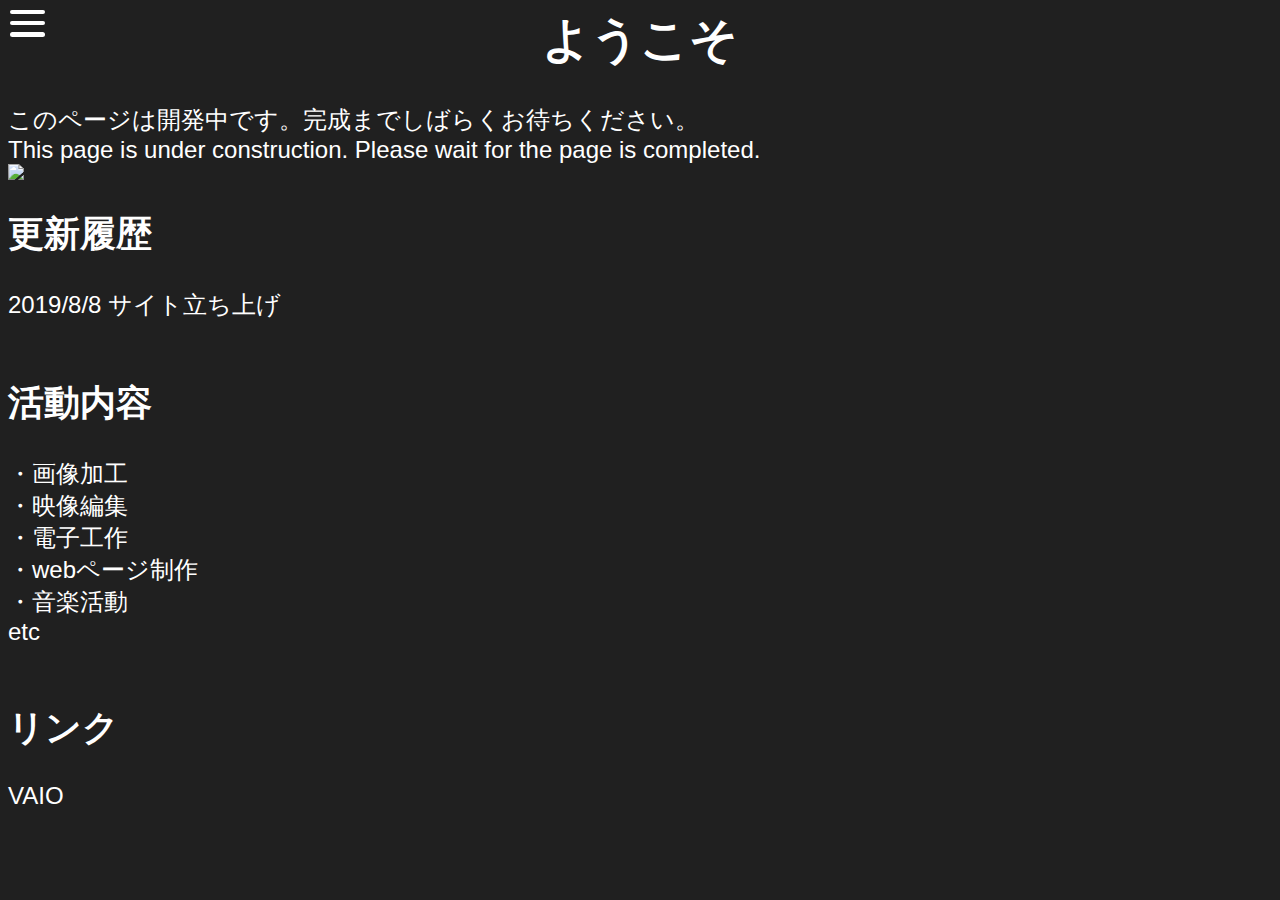
==== index.html @ fdb1eed7 "Update index.html" ====
<html>

    <head>

        <title>
        welcome
        </title>
        
        <link rel="stylesheet" type="text/css" href="./style_main.css">
        <link rel="stylesheet" type="text/css" href="./animate.css">
        
        <script type="text/javascript" src="animate.js"></script>

    </head>

    <body>
              <div id="nav-drawer">
                <input id="nav-input" type="checkbox" class="nav-unshown">
                <label id="nav-open" for="nav-input"><span></span></label>
                <label class="nav-unshown" id="nav-close" for="nav-input"></label>
                <div id="nav-content">
                    <a href="./"style="color:#ffffff;text-decoration:none"><h2>トップ</h2></a>
                   <a href="https://twitter.com/"　style="color:#ffffff;text-decoration:none" target="_blank"><img width="50" height="50" src="./Twitter_Social_Icon_Circle_Color.png"></a>
                </div>
        </div>
    
    <div class="animated fadeIn delay-2s">    
        
    <h1>ようこそ</h1>
        
    </div>
      このページは開発中です。完成までしばらくお待ちください。<br>
      This page is under construction. Please wait for the page is completed.
    <br>
    <img src="./DSCN2030.JPG" class="img1">
     
    <h2>更新履歴</h2>
        2019/8/8 サイト立ち上げ
    <br><br>
        
        
        

    <h2>活動内容</h2>
        ・画像加工<br>
        ・映像編集<br>
        ・電子工作<br>
        ・webページ制作<br>
        ・音楽活動<br>
        etc
    <br><br>
    
   <h2>リンク</h2>
        VAIO
    </body>


</html>
---- style_main.css ----
@import url('https://fonts.googleapis.com/css?family=Noto+Sans+JP&display=swap');
@import url("https://fast.fonts.net/cssapi/1fc04cdc-51a8-4215-a671-f3bda2cc8853.css");

body{
    max-height: 999999px;
font-family: 'DIN Next W01 Regular',YuGothic,'游ゴシック','ＭＳ Ｐゴシック','MS P Gothic','MS-PGothic','ヒラギノ角ゴ Pro W3','Hiragino Kaku Gothic Pro',Osaka,arial,helvetica,clean,sans-serif;
    -webkit-text-size-adjust: 100%;

}

h1{ text-align: center;}
h2,h3,h4{font-family: "DINNextW01-Regular"}

a {
	color: #4c5167;
	text-decoration: none;
	transition: color .4s, opacity .4s, text-decoration .4s;
}

  /*ハンバーガーここから*/
  #nav-drawer {
      position:fixed; top:10px; left:10px;
      color: #ffffff;
      text-decoration: none;
      
    }
    
    /*チェックボックス等は非表示に*/
    .nav-unshown {
      display:none;
    }
header{
    background-color: #5c5c5c;
    background-image: url("./logo_mini.png");
    background-position: center;
    background-size:70px, 70px;
    height: 80px;
    position: center;
    text-align: center;
    background-repeat: no-repeat;
    border-width: 1px;
}
img{
    pointer-events: none;
  }
  
  /*ハンバーガーここから*/
  #nav-drawer {
      position:fixed; top:10px; left:10px;
      color: #ffffff;
      text-decoration: none;
      
    }
    
    /*チェックボックス等は非表示に*/
    .nav-unshown {
      display:none;
    }
    
    /*アイコンのスペース*/
    #nav-open {
      display: inline-block;
      width: 35px;
      height: 35px;
      vertical-align: middle;
    }
    
    /*ハンバーガーアイコンをCSSだけで表現*/
    #nav-open span, #nav-open span:before, #nav-open span:after {
        position: absolute;
        height: 4.2px;/*線の太さ*/
        width: 35px;/*長さ*/
        border-radius: 3px;
        background: rgb(255, 255, 255);
        display: block;
        content: '';
        cursor: pointer;
      }
      #nav-open span:before {
        bottom: -11.2px;
      }
      #nav-open span:after {
        bottom: -22.4px;
      }
    
    /*閉じる用の薄黒カバー*/
    #nav-close {
      display: none;/*はじめは隠しておく*/
      position: fixed;
      z-index: 99;
      top: 0;/*全体に広がるように*/
      left: 0;
      width: 100%;
      height: 100%;
      background: black;
      opacity: 0;
      transition: .3s ease-in-out;
    }
    
    /*中身*/
    #nav-content {
      color: #ffffff;
      text-decoration: none;
      text-align: center;
      overflow: auto;
      position: fixed;
      top: 0;
      left: 0;
      z-index: 9999;/*最前面に*/
      width: 90%;/*右側に隙間を作る（閉じるカバーを表示）*/
      max-width: 30%;/*最大幅（調整してください）*/
      height: 100%;
      background: #202020;/*背景色*/
      transition: .3s ease-in-out;/*滑らかに表示*/
      -webkit-transform: translateX(-105%);
      transform: translateX(-105%);/*左に隠しておく*/
      
    }
    
    /*チェックが入ったらもろもろ表示*/
    #nav-input:checked ~ #nav-close {
      display: block;/*カバーを表示*/
      opacity: .5;
    }
    
    #nav-input:checked ~ #nav-content {
      -webkit-transform: translateX(0%);
      transform: translateX(0%);/*中身を表示（右へスライド）*/
      box-shadow: 6px 0 25px rgba(0,0,0,.15);
    }
  
  
  /*ハンバーガーここまで*/


 
@media screen and (min-width:1px) { 

    /*　画面サイズが480pxからはここを読み込む　*/

    body{

        background-color: rgb(173, 216, 148);

    }



}



@media screen and (min-width:200px) and ( max-width:768px){

    /*　画面サイズが1024pxからはここを読み込む　*/

    body{

        background-color: rgb(32, 32, 32);

        color: rgb(255, 255, 255);

    }

}



@media screen and (min-width:768px) and ( max-width:1024px) {

    /*　画面サイズが768pxから1024pxまではここを読み込む　*/

    body{

        background-color: rgb(255, 153, 0);

    }

}

@media screen and (min-width:1024px) {

    /*　画面サイズが1024pxからはここを読み込む　*/

    body{

        background-color: rgb(32, 32, 32);
        font-size:150%;
        color: rgb(255, 255, 255);

    }

    #navi-content{

        max-width: 300px;/*最大幅（調整してください）*/

    }

 

}

#animation {
margin: 50px 0;
font-size: 40px;
font-weight: bold;
color: #ff0000;
}

.fadeInDown {
 -webkit-animation-fill-mode:both;
 -ms-animation-fill-mode:both;
 animation-fill-mode:both;
 -webkit-animation-duration:1s;
 -ms-animation-duration:1s;
 animation-duration:1s;
 -webkit-animation-name: fadeInDown;
 animation-name: fadeInDown;
 visibility: visible !important;
}
@-webkit-keyframes fadeInDown {
 0% { opacity: 0; -webkit-transform: translateY(-20px); }
 100% { opacity: 1; -webkit-transform: translateY(0); }
}
@keyframes fadeInDown {
 0% { opacity: 0; -webkit-transform: translateY(-20px); -ms-transform: translateY(-20px); transform: translateY(-20px); }
 100% { opacity: 1; -webkit-transform: translateY(0); -ms-transform: translateY(0); transform: translateY(0); }
}

img.img1{
max-width: 100%;
height: auto;
}
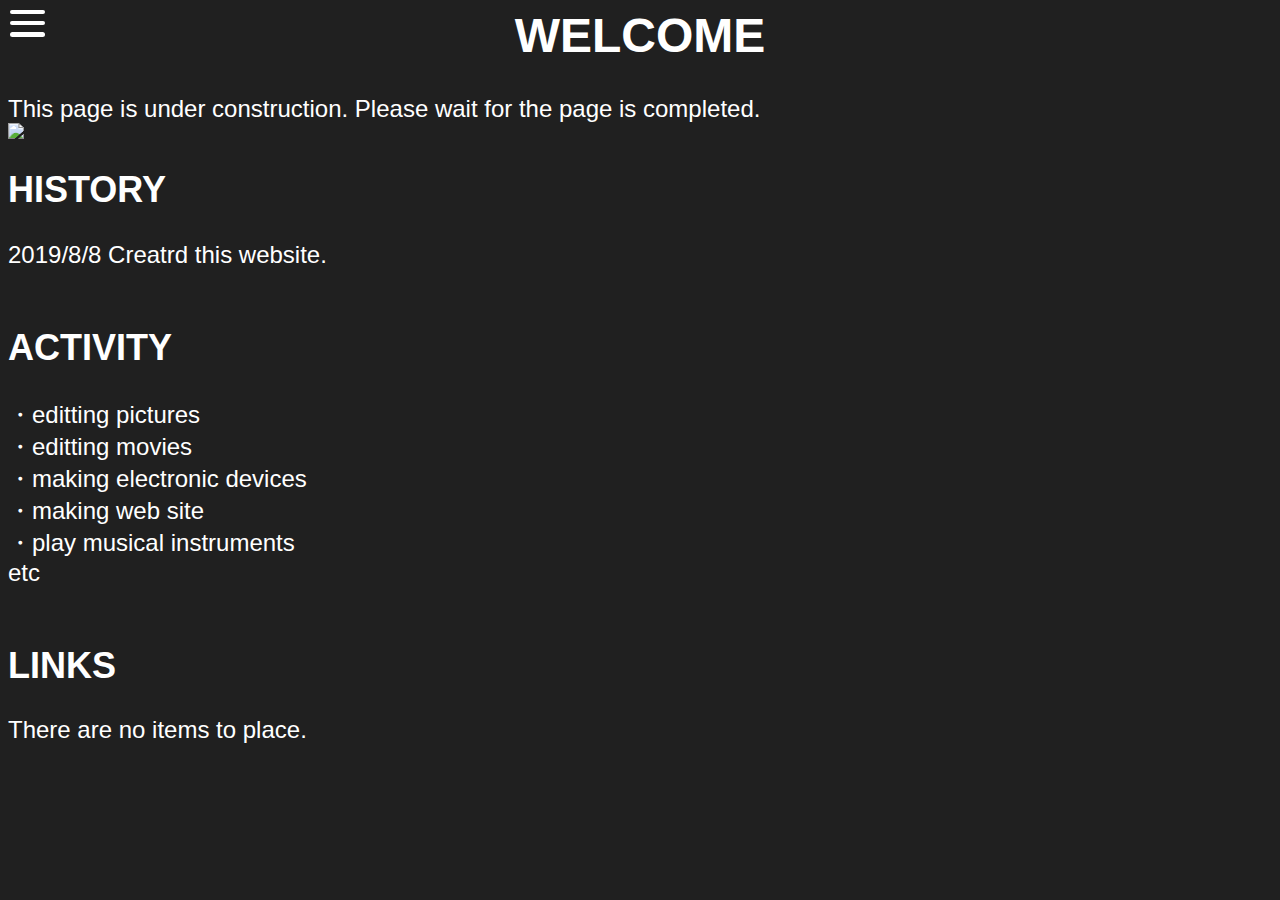
==== commit e35c1912: "Update index.html" ====
--- a/index.html
+++ b/index.html
@@ -19,39 +19,38 @@
                 <label id="nav-open" for="nav-input"><span></span></label>
                 <label class="nav-unshown" id="nav-close" for="nav-input"></label>
                 <div id="nav-content">
-                    <a href="./"style="color:#ffffff;text-decoration:none"><h2>トップ</h2></a>
+                    <a href="./"style="color:#ffffff;text-decoration:none"><h2>Top</h2></a>
                    <a href="https://twitter.com/"　style="color:#ffffff;text-decoration:none" target="_blank"><img width="50" height="50" src="./Twitter_Social_Icon_Circle_Color.png"></a>
                 </div>
         </div>
     
     <div class="animated fadeIn delay-2s">    
         
-    <h1>ようこそ</h1>
+    <h1>WELCOME</h1>
         
     </div>
-      このページは開発中です。完成までしばらくお待ちください。<br>
       This page is under construction. Please wait for the page is completed.
     <br>
     <img src="./DSCN2030.JPG" class="img1">
      
-    <h2>更新履歴</h2>
-        2019/8/8 サイト立ち上げ
+    <h2>HISTORY</h2>
+        2019/8/8 Creatrd this website.
     <br><br>
         
         
         
 
-    <h2>活動内容</h2>
-        ・画像加工<br>
-        ・映像編集<br>
-        ・電子工作<br>
-        ・webページ制作<br>
-        ・音楽活動<br>
+    <h2>ACTIVITY</h2>
+        ・editting pictures<br>
+        ・editting movies<br>
+        ・making electronic devices<br>
+        ・making web site<br>
+        ・play musical instruments<br>
         etc
     <br><br>
     
-   <h2>リンク</h2>
-        VAIO
+   <h2>LINKS</h2>
+        There are no items to place.
     </body>
 
 
--- a/style_main.css
+++ b/style_main.css
@@ -9,7 +9,6 @@
 }
 
 h1{ text-align: center;}
-h2,h3,h4{font-family: "DINNextW01-Regular"}
 
 a {
 	color: #4c5167;
@@ -143,7 +142,17 @@
         background-color: rgb(173, 216, 148);
 
     }
-
+	
+    img{
+	    .img_left{
+                        max-width: 30%;
+                        height: auto;
+                     }
+	}
+
+    .desktop_text{
+	display:none;
+     }
 
 
 }
@@ -152,15 +161,25 @@
 
 @media screen and (min-width:200px) and ( max-width:768px){
 
-    /*　画面サイズが1024pxからはここを読み込む　*/
+    /*　画面サイズが200pxからはここを読み込む　*/
 
     body{
 
         background-color: rgb(32, 32, 32);
-
-        color: rgb(255, 255, 255);
-
-    }
+	color: rgb(255, 255, 255);
+
+    }
+	
+    img{
+	    .img_left{
+                        max-width: 45%;
+                        height: auto;
+                     }
+	}
+
+    .desktop_text{
+	display:none;
+     }
 
 }
 
@@ -173,8 +192,17 @@
     body{
 
         background-color: rgb(255, 153, 0);
-
-    }
+	    
+
+
+    }
+	.mobile_text{
+	display:none;
+	}
+	
+        .nav-drawer{
+	 display:none;
+	}
 
 }
 
@@ -187,14 +215,25 @@
         background-color: rgb(32, 32, 32);
         font-size:150%;
         color: rgb(255, 255, 255);
-
-    }
-
-    #navi-content{
-
-        max-width: 300px;/*最大幅（調整してください）*/
-
-    }
+	
+
+
+    }
+	
+	.mobile_text{
+	display:none;
+	}
+	
+        .nav-drawer{
+	  display:none;
+	}
+	
+    img{
+	    .img_left{
+                        max-width: 35%;
+                        height: auto;
+                     }
+	}
 
  
 
@@ -231,3 +270,34 @@
 max-width: 100%;
 height: auto;
 }
+
+img.img_left{
+max-width: 45%;
+height: auto;
+}
+
+.inline-block {
+    display: inline-block;      /* インラインブロック要素にする */
+    background-color:  #777777;    /* 背景色指定 */
+    padding:  20px;             /* 余白指定 */
+    height: auto;              /* 高さ指定 */
+    width: 250px; 
+    border : 2px solid #ffffff ;
+}
+
+.contents_box {
+    text-align: center;         /* 子要素を左右中央揃えにする */
+    margin：10px;
+}
+
+.mobile_text{
+	
+}
+
+.desktop_text{
+
+}
+
+.mobile_text h1{
+  color: #fff3b8;
+}
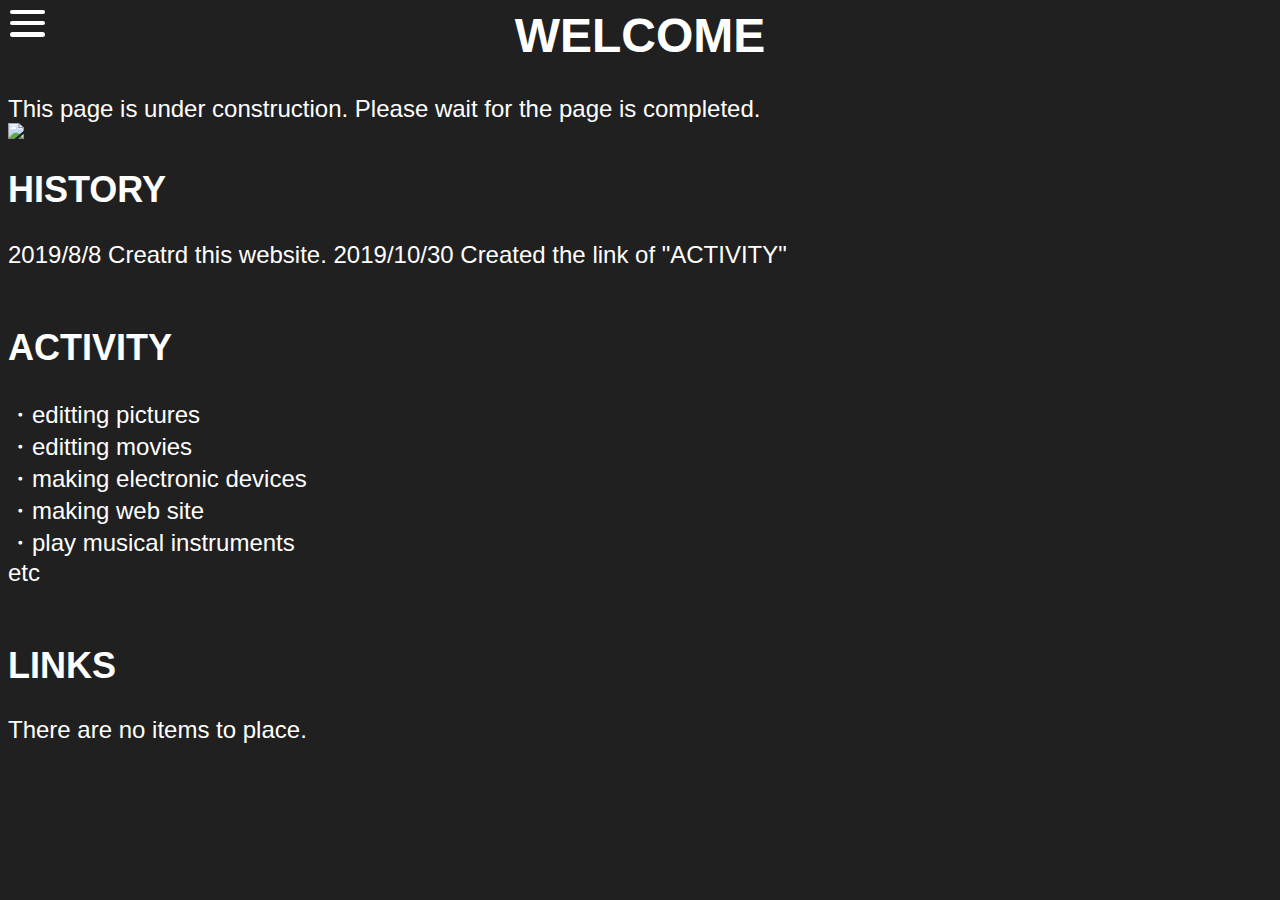
==== commit 0a5e6c8d: "Update index.html" ====
--- a/index.html
+++ b/index.html
@@ -35,12 +35,13 @@
      
     <h2>HISTORY</h2>
         2019/8/8 Creatrd this website.
+        2019/10/30 Created the link of "ACTIVITY"
     <br><br>
         
         
         
 
-    <h2>ACTIVITY</h2>
+    <a href="./activity/" style="color:#ffffff;text-decoration:none"><h2>ACTIVITY</h2></a>
         ・editting pictures<br>
         ・editting movies<br>
         ・making electronic devices<br>
--- a/style_main.css
+++ b/style_main.css
@@ -5,6 +5,7 @@
     max-height: 999999px;
 font-family: 'DIN Next W01 Regular',YuGothic,'游ゴシック','ＭＳ Ｐゴシック','MS P Gothic','MS-PGothic','ヒラギノ角ゴ Pro W3','Hiragino Kaku Gothic Pro',Osaka,arial,helvetica,clean,sans-serif;
     -webkit-text-size-adjust: 100%;
+	cursor: url(/pointer-alpha.cur);
 
 }
 
@@ -266,6 +267,18 @@
  100% { opacity: 1; -webkit-transform: translateY(0); -ms-transform: translateY(0); transform: translateY(0); }
 }
 
+.box {
+  width: 100px;
+  height: 100px;
+  background: #000;
+  transition: all 300ms 0s ease;
+}
+
+.active {
+  transform: translateX(300px);
+  background: #ff0000;
+}
+
 img.img1{
 max-width: 100%;
 height: auto;
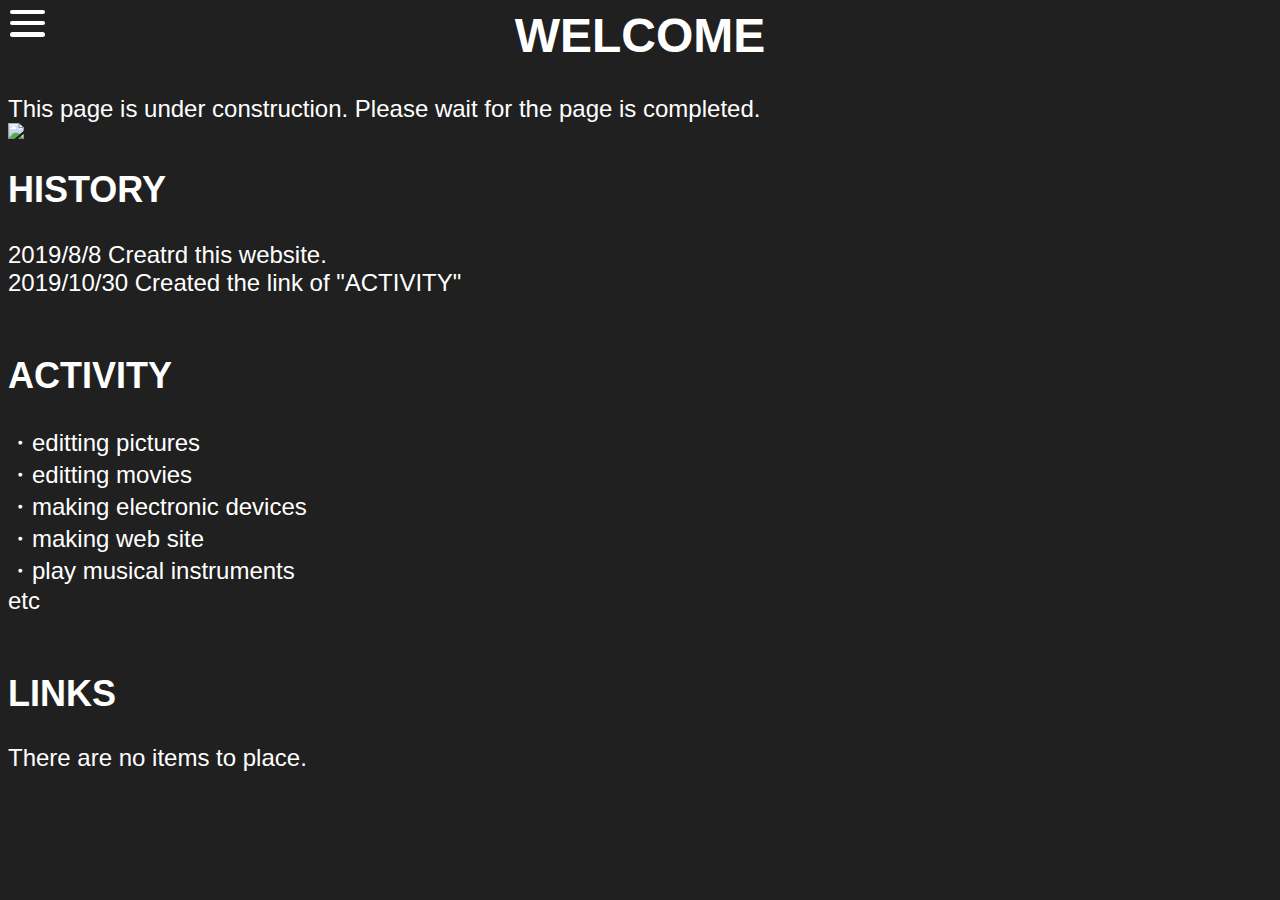
==== commit 57d02631: "Update index.html" ====
--- a/index.html
+++ b/index.html
@@ -34,7 +34,7 @@
     <img src="./DSCN2030.JPG" class="img1">
      
     <h2>HISTORY</h2>
-        2019/8/8 Creatrd this website.
+        2019/8/8 Creatrd this website.<br>
         2019/10/30 Created the link of "ACTIVITY"
     <br><br>
         
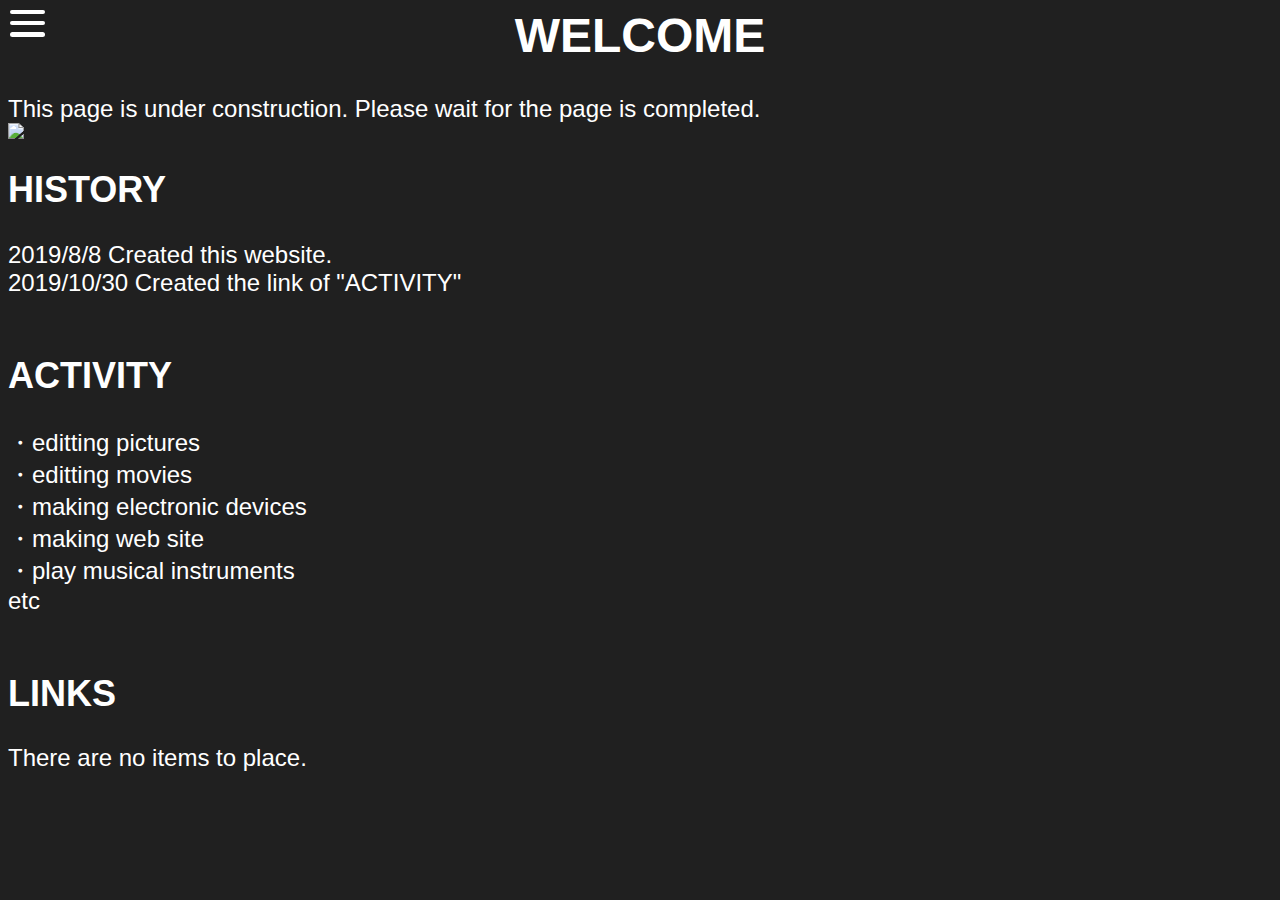
==== commit 99936838: "Update index.html" ====
--- a/index.html
+++ b/index.html
@@ -20,6 +20,7 @@
                 <label class="nav-unshown" id="nav-close" for="nav-input"></label>
                 <div id="nav-content">
                     <a href="./"style="color:#ffffff;text-decoration:none"><h2>Top</h2></a>
+                    <a href="./activity/"style="color:#ffffff;text-decoration:none"><h2>Activity</h2></a>
                    <a href="https://twitter.com/"　style="color:#ffffff;text-decoration:none" target="_blank"><img width="50" height="50" src="./Twitter_Social_Icon_Circle_Color.png"></a>
                 </div>
         </div>
@@ -34,7 +35,7 @@
     <img src="./DSCN2030.JPG" class="img1">
      
     <h2>HISTORY</h2>
-        2019/8/8 Creatrd this website.<br>
+        2019/8/8 Created this website.<br>
         2019/10/30 Created the link of "ACTIVITY"
     <br><br>
         
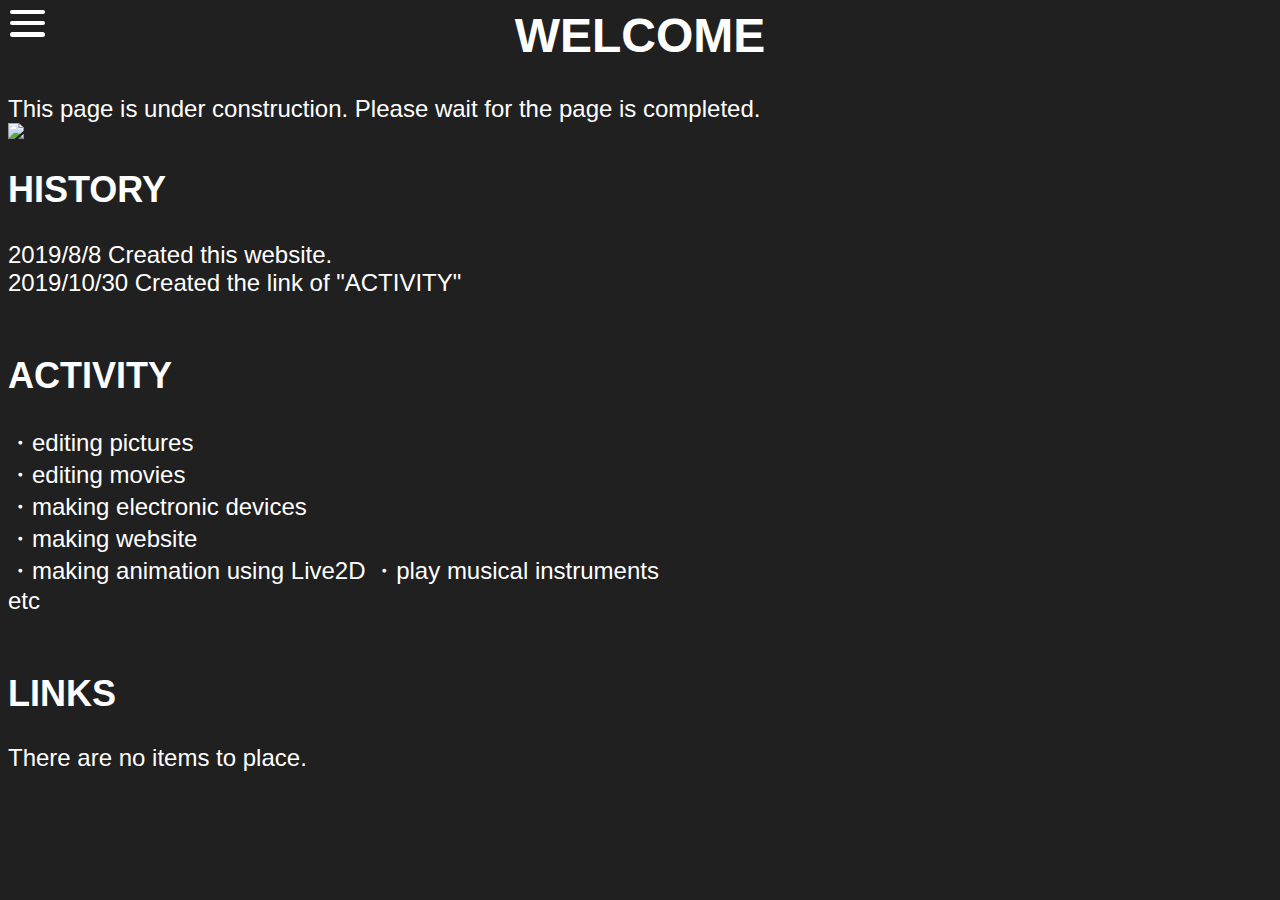
==== commit 67e661de: "Update index.html" ====
--- a/index.html
+++ b/index.html
@@ -43,10 +43,11 @@
         
 
     <a href="./activity/" style="color:#ffffff;text-decoration:none"><h2>ACTIVITY</h2></a>
-        ・editting pictures<br>
-        ・editting movies<br>
+        ・editing pictures<br>
+        ・editing movies<br>
         ・making electronic devices<br>
-        ・making web site<br>
+        ・making website<br>
+        ・making animation using Live2D
         ・play musical instruments<br>
         etc
     <br><br>
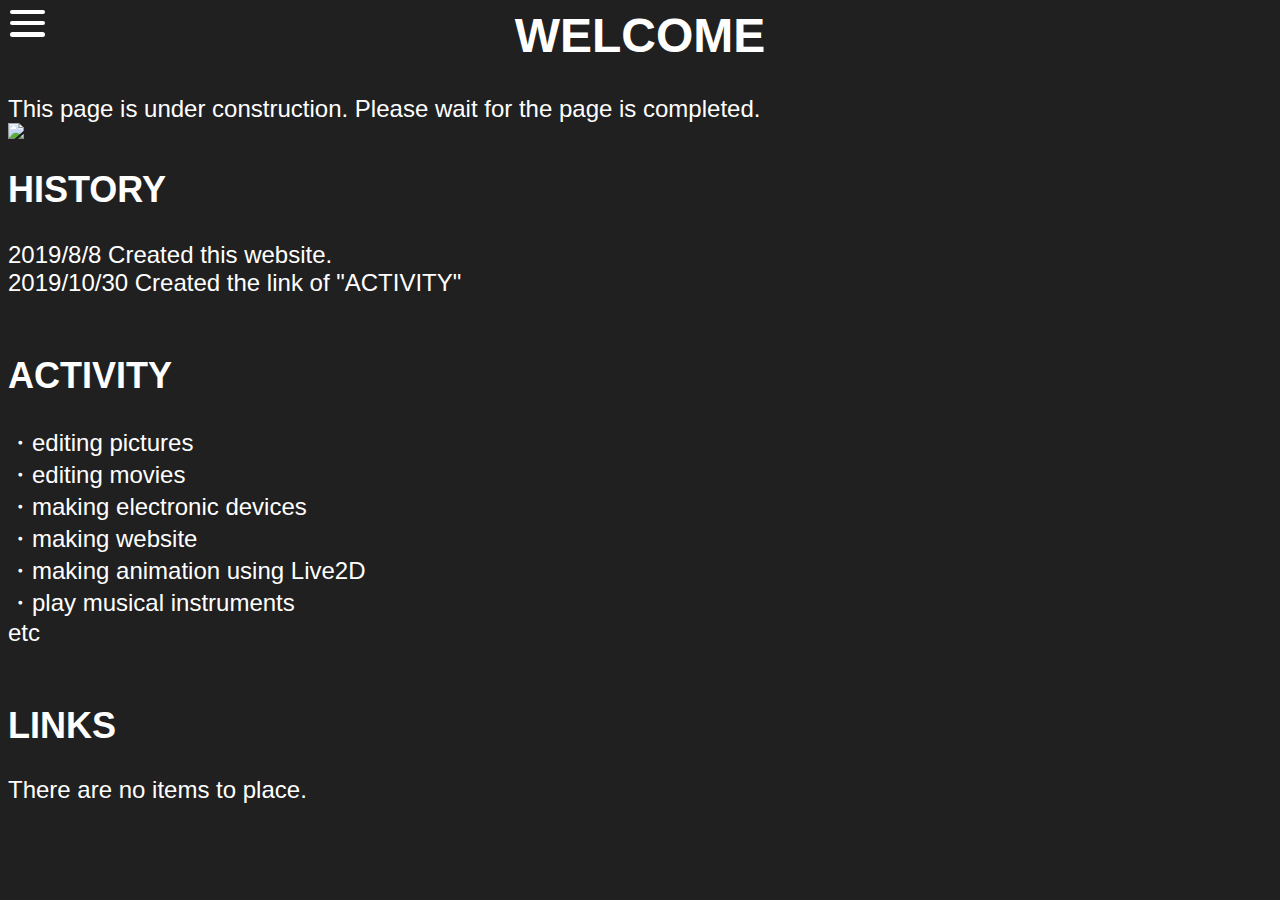
==== commit e37de755: "Update index.html" ====
--- a/index.html
+++ b/index.html
@@ -47,7 +47,7 @@
         ・editing movies<br>
         ・making electronic devices<br>
         ・making website<br>
-        ・making animation using Live2D
+        ・making animation using Live2D<br>
         ・play musical instruments<br>
         etc
     <br><br>
